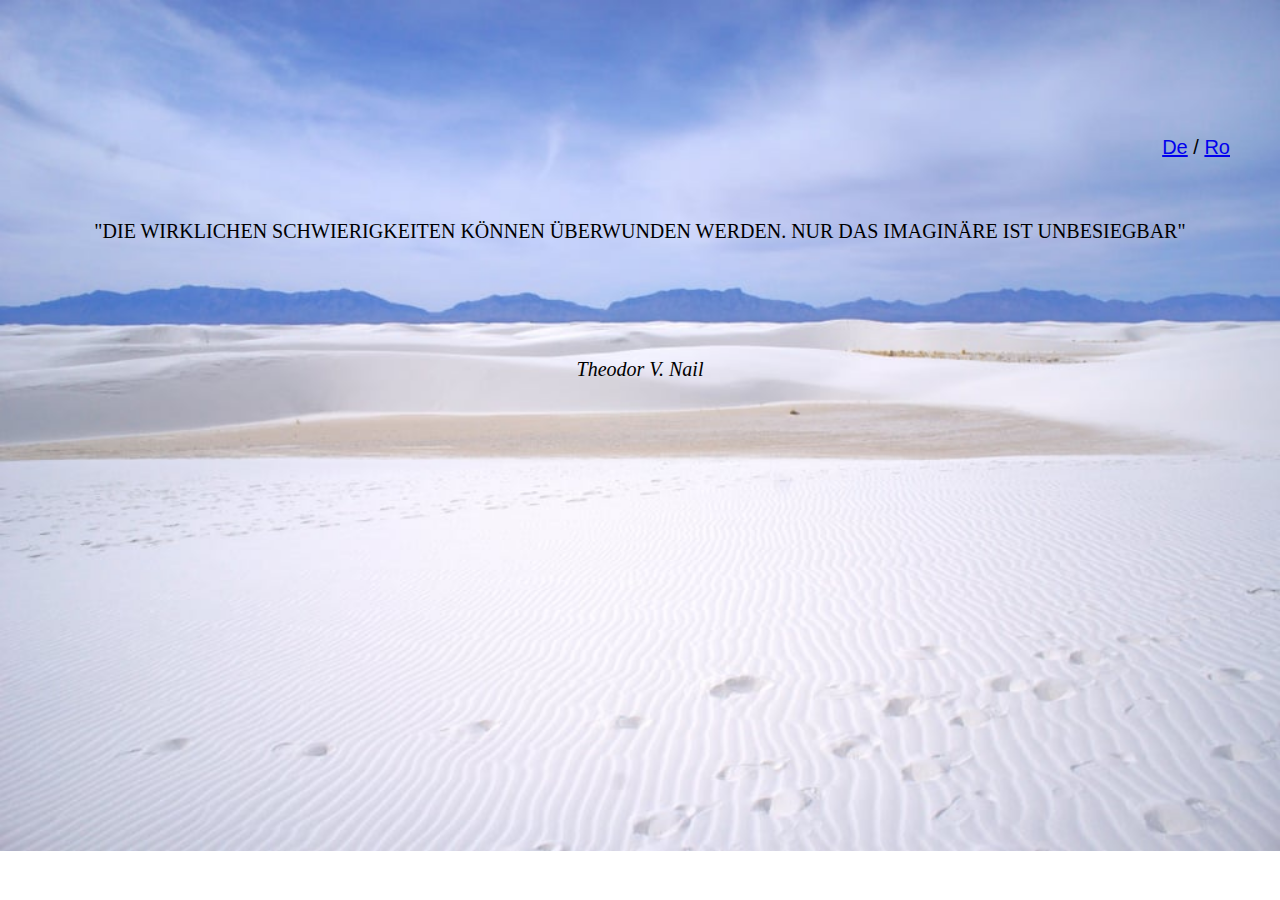
==== index.html @ 490a08ca "your-commit-message" ====
<!DOCTYPE html>
<html>
<head>
  <meta charset="utf-8">
  <title>simple-quote-page</title>
  <meta name="viewport" content="width=device-width, initial-scale=1">
  <link rel="stylesheet" type="text/css" href="main.css">
</head>
<body>
    <div class="citat">
        <p>"Die wirklichen Schwierigkeiten können überwunden werden. Nur das Imaginäre ist unbesiegbar"</p>
    </div>
    <div class="autor">
     <p>
       <i>Theodor V. Nail</i>
     </p>
    </div>
    <div class="languages">
        <p>
            <a href="index-De.html">De</a>
            /
            <a href="index-Ro.html">Ro</a>
        </p>
    </div>
    </div>
    </div>
</body>
</html>
---- main.css ----
html, body {
 margin: 0;
 padding: 0;
}
body {
 width: 100%;
 height: 100%;
 margin: 0;
 background-image: url(assets/desert.jpg);
 background-repeat: no-repeat;
 background-size: cover;

}
.citat {
 text-align: center;
 font-size: 20px;
 letter-spacing: inherit;
 text-transform: uppercase;
 position: relative;
 top: 200px;
}
.autor  {
 font-size: 20px;
 text-align: center;
 position: relative;
 bottom: -295px;
}
.languages {
  font-family: sans-serif;
  font-style: bold;
  font-size: 20px;
  text-align: right;
  margin: 50px; auto;
}
a:hover {
  color: rgba(153, 153, 153, 1);
}
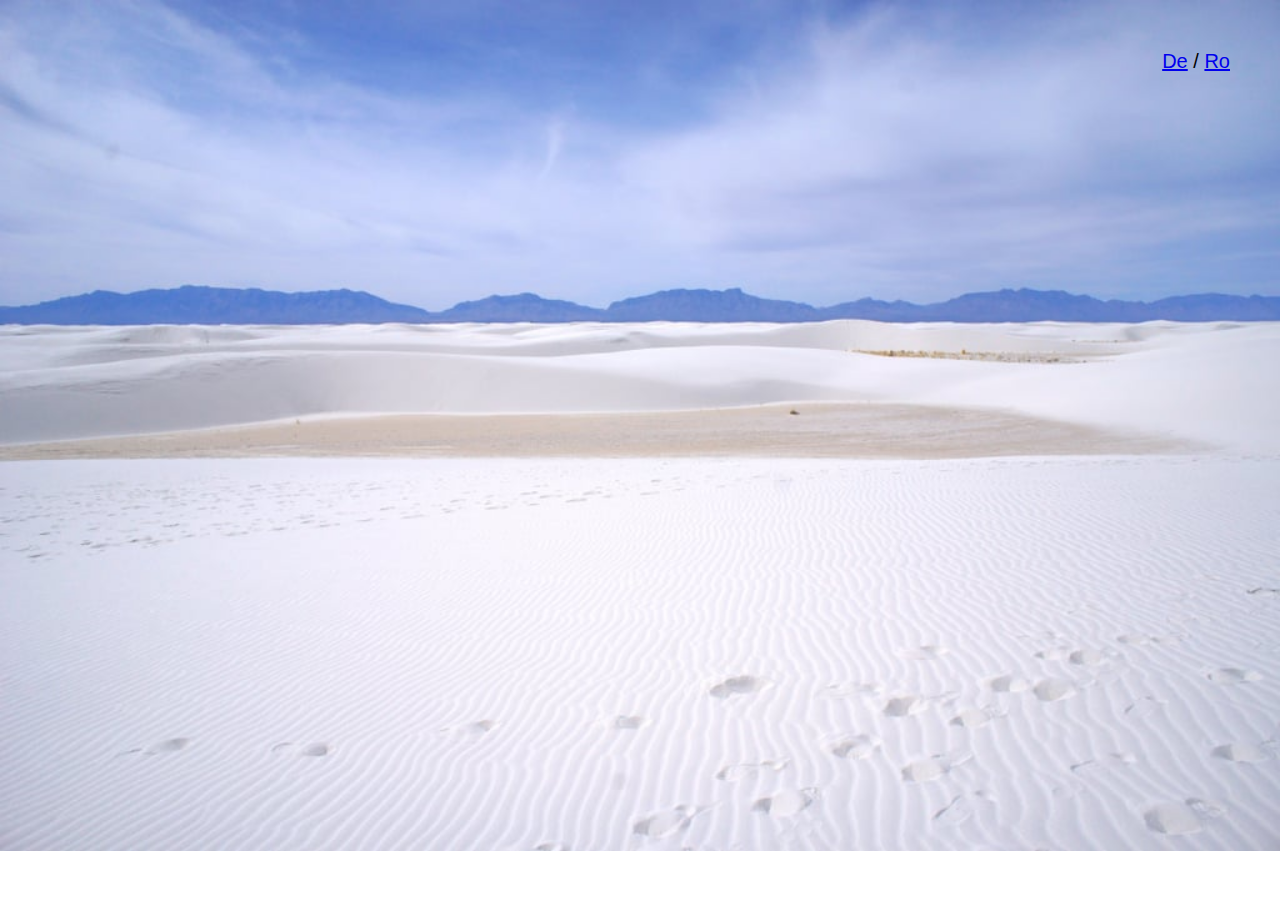
==== commit 7e4b2e77: "add status" ====
--- a/index.html
+++ b/index.html
@@ -8,11 +8,11 @@
 </head>
 <body>
     <div class="citat">
-        <p>"Die wirklichen Schwierigkeiten können überwunden werden. Nur das Imaginäre ist unbesiegbar"</p>
+        <p></p>
     </div>
     <div class="autor">
      <p>
-       <i>Theodor V. Nail</i>
+       <i></i>
      </p>
     </div>
     <div class="languages">
--- a/main.css
+++ b/main.css
@@ -13,7 +13,7 @@
 }
 .citat {
  text-align: center;
- font-size: 20px;
+ font-size: 25px;
  letter-spacing: inherit;
  text-transform: uppercase;
  position: relative;
@@ -34,4 +34,8 @@
 }
 a:hover {
   color: rgba(153, 153, 153, 1);
-}+}
+a:-webkit-any-link {
+    color: -webkit-link;
+    cursor: pointer;
+    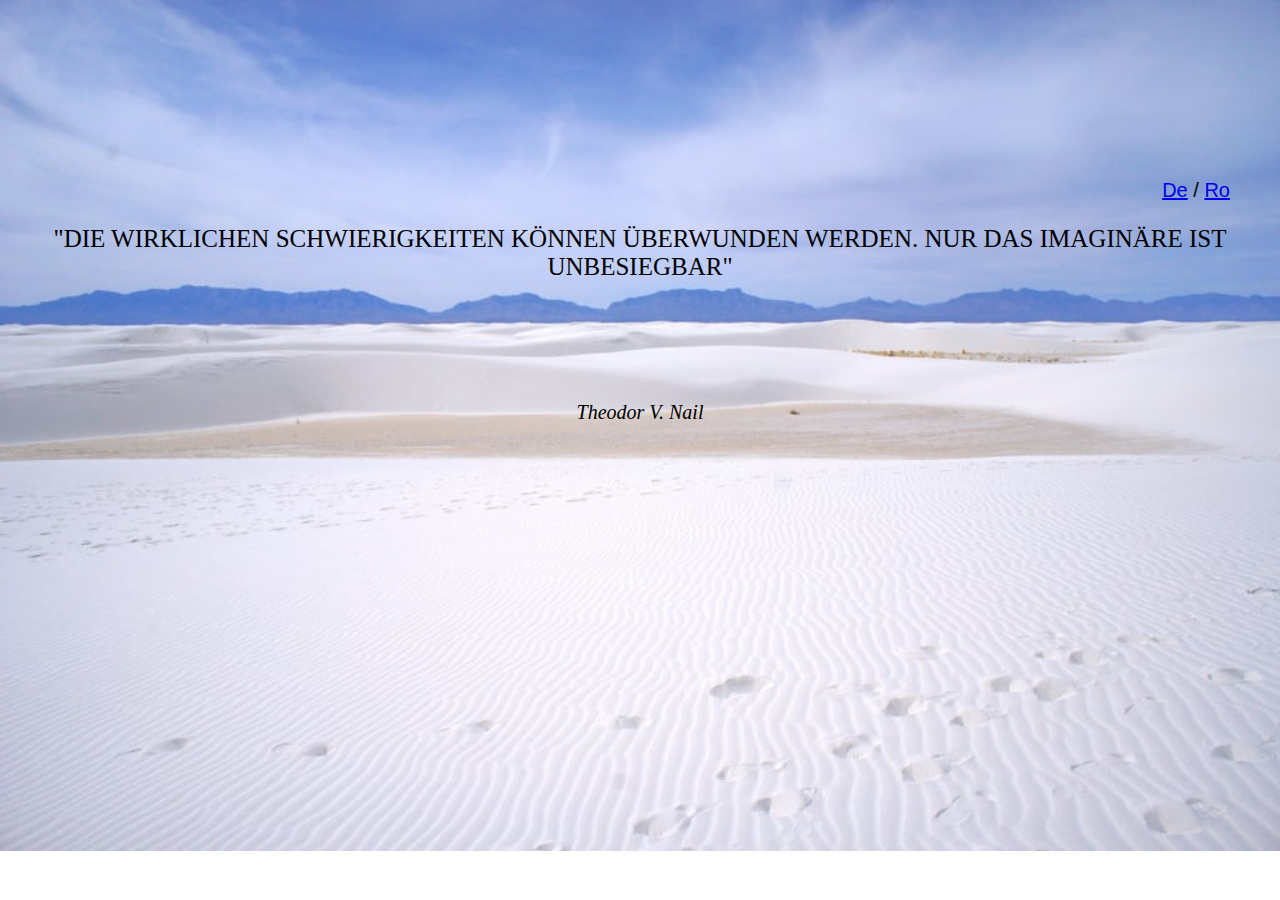
==== commit 820c25d8: "add structure" ====
--- a/index.html
+++ b/index.html
@@ -8,11 +8,11 @@
 </head>
 <body>
     <div class="citat">
-        <p></p>
+        <p>"Die wirklichen Schwierigkeiten können überwunden werden. Nur das Imaginäre ist unbesiegbar"</p>
     </div>
     <div class="autor">
      <p>
-       <i></i>
+       <i>Theodor V. Nail</i>
      </p>
     </div>
     <div class="languages">
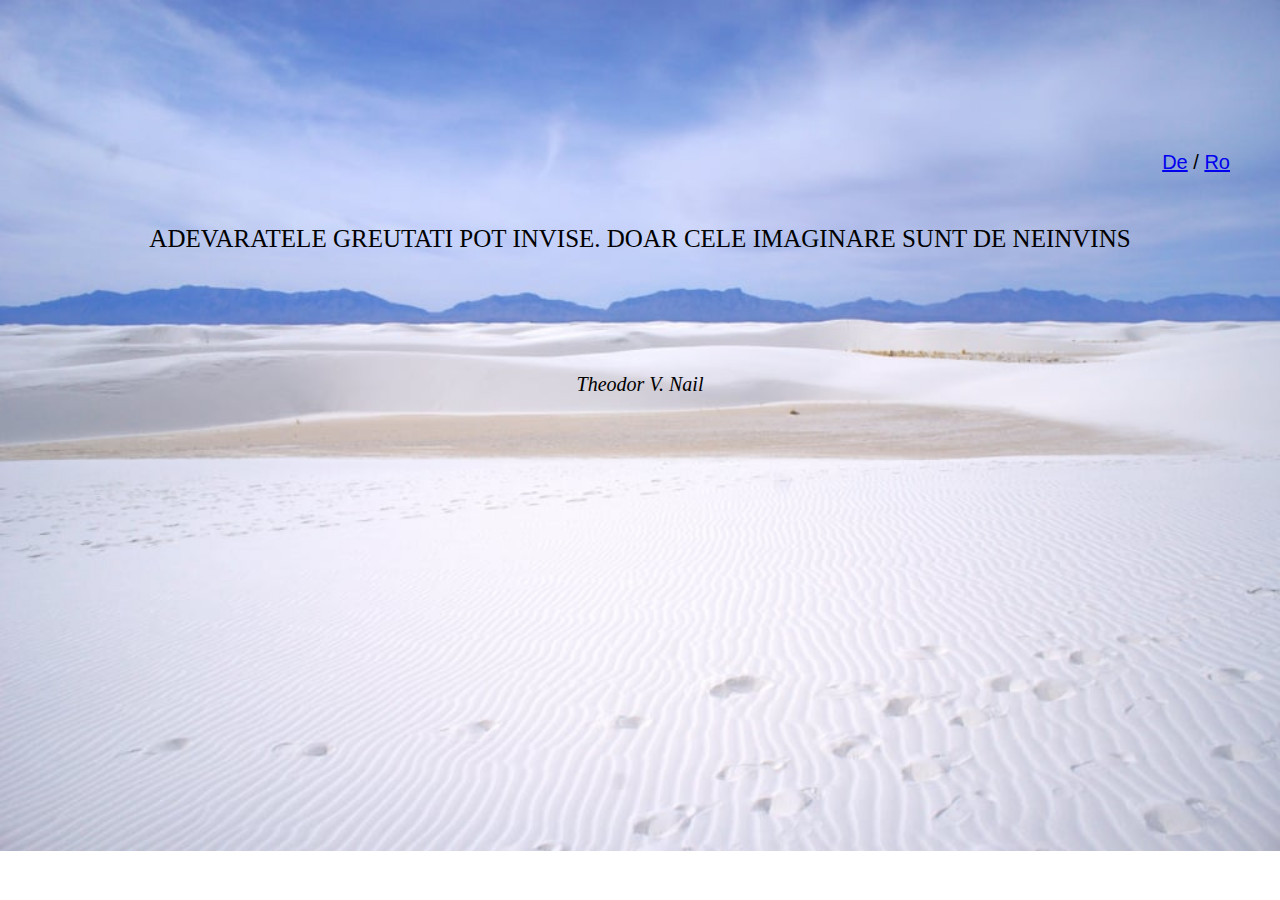
==== commit fe550bcf: "x" ====
--- a/index.html
+++ b/index.html
@@ -8,7 +8,7 @@
 </head>
 <body>
     <div class="citat">
-        <p>"Die wirklichen Schwierigkeiten können überwunden werden. Nur das Imaginäre ist unbesiegbar"</p>
+        <p>Adevaratele greutati pot invise. Doar cele imaginare sunt de neinvins</p>
     </div>
     <div class="autor">
      <p>
--- a/main.css
+++ b/main.css
@@ -35,7 +35,3 @@
 a:hover {
   color: rgba(153, 153, 153, 1);
 }
-a:-webkit-any-link {
-    color: -webkit-link;
-    cursor: pointer;
-    